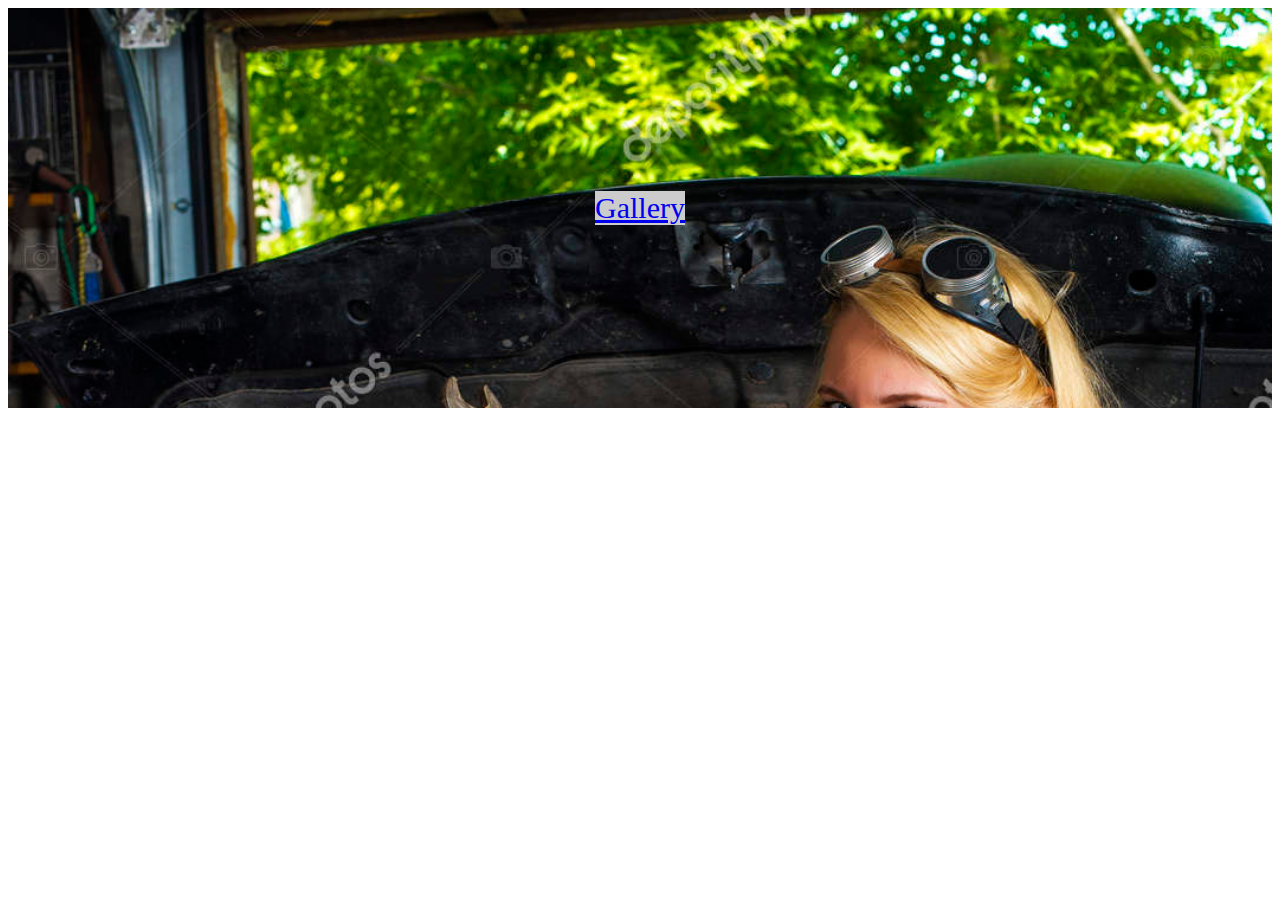
==== landing.html @ 6c05a327 "Add landing" ====
<html>
	<head>
		<link rel="stylesheet" href="styles/style.css">
	</head>
	<body>
		<div class='section'>
			<a class='link-nice' href='index.html#gallery'>
				Gallery
			</a>
		</div>
	</body>
</html>
---- styles/style.css ----
.car .image-container img{
	max-width: 300px;
	max-height: 300px;
}
.car .image-container{
	width: 300px;
	height: 300px;
	display: flex;
	justify-content: center;
	align-items: center;
}
.menu{
	width: 200px;
	background: pink;
}

.menu-fly{
	position: fixed;
}

.gallery{
	background: green;
	display: flex;
	flex-wrap: wrap;
}
.parent{
	display: flex;
}
.header{
	text-align: center;
	font-size: 40px;
}

.button{
	border: 1px red solid;
    white-space: nowrap;
    padding: 3px;
    margin: 5px;
    border-radius: 10px;
    background: #7ef4ef;
	box-shadow: 5px 2px 5px rgb(0 250 0 / 50%);
}
.gallery .car{
	border: 10px #ffc solid;
	margin: 10px;
    border-radius: 30px;
}
.car:hover,
.car:hover .name,
.car:hover .actions{
	border-color: #0cf;
	border-style: dotted;
}
.car .name{
	border: 0;
	border-bottom: 10px #ffc solid;    
    padding: 10px;
    font-size: 40px;
}

.car .actions{
	display: flex;
	border: 0;
	border-top: 10px #ffc solid;
	justify-content: space-between;
    /* padding: 10px; */
	padding: 0px;
}

.header::before{
	content: 'x';
	background: red;
}

.car .actions .button{
	flex: 1;
	margin: 0;
	border-radius: 0;
}
.car .actions .button:hover{
	background: #7e00ef;
}
.car .actions .button:first-child{
	border-bottom-left-radius: 20px;
}
.car .actions .button:last-child{
	border-bottom-right-radius: 20px;
}

.content{
	flex: 1;
}

.statistic{
	height: 600px;
}

.feedback{
	height: 600px;
}

.page:target{
	display: flex;
}

.page{
	display: none;
}

.rect{
	background: #cc00aa;
	height: 20px;
	flex: 1;
	margin: 10px;
}

table{
	width: 100%;
}

table tr td{
	border: 1px black solid;
}
td{
	background: pink;
}

table tr:nth-child(2n) td:nth-child(2n + 1),
table tr:nth-child(2n + 1) td:nth-child(2n){ 
	background: #ccc;
}

#stat table tr:hover td{
	background: #d0d;
}


.always{
	position: fixed;
	background: red;
	width: 200px;
	height: 200px;
	left: 300px;
	top: 150px;
}

#media{
	display: flex;
	flex-direction: column;
}


@media screen and (max-width: 900px) {
  .menu {
	background: green;
	width: 100%;
  }
  
  .content {
	background: green;
  }
}

.section{
	width: 100%;
	height: 400px;
	background-image: url(../images/Car1.jpg);
	background-size: cover;
	display: flex;
	justify-content: center;
	align-items: center;
}

.link-nice{
	font-size: 30px;
	background: #ccc;
}
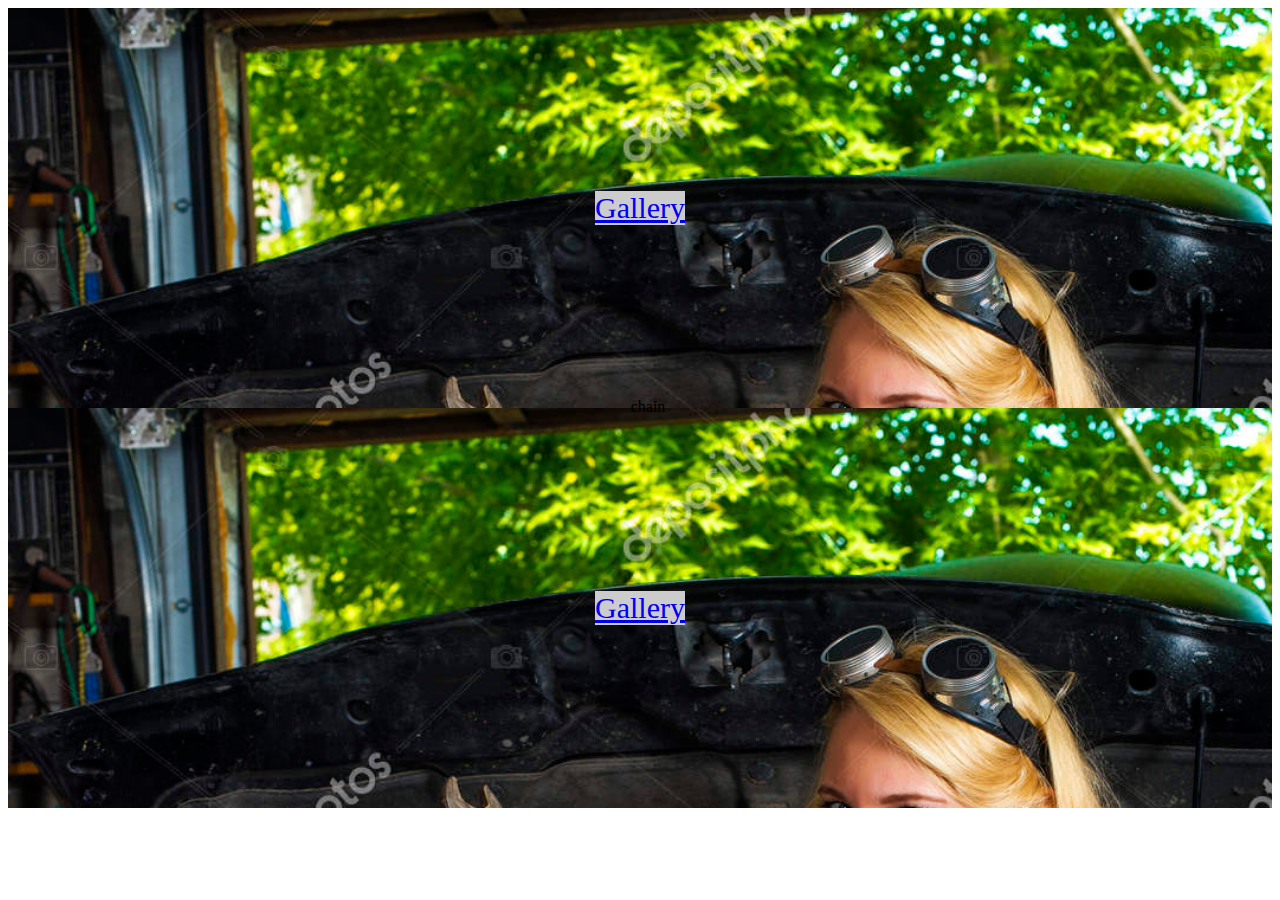
==== commit 64b2c654: "Last lesson" ====
--- a/landing.html
+++ b/landing.html
@@ -3,6 +3,14 @@
 		<link rel="stylesheet" href="styles/style.css">
 	</head>
 	<body>
+		<div class='section'>
+			<a class='link-nice' href='index.html#gallery'>
+				Gallery
+			</a>
+		</div>
+		<div class='chain'>
+			chain
+		</div>
 		<div class='section'>
 			<a class='link-nice' href='index.html#gallery'>
 				Gallery
--- a/styles/style.css
+++ b/styles/style.css
@@ -51,6 +51,12 @@
 	border-color: #0cf;
 	border-style: dotted;
 }
+
+
+button:hover .name{
+	color: red;
+}
+
 .car .name{
 	border: 0;
 	border-bottom: 10px #ffc solid;    
@@ -145,7 +151,6 @@
 }
 
 #media{
-	display: flex;
 	flex-direction: column;
 }
 
@@ -171,6 +176,14 @@
 	align-items: center;
 }
 
+.chain{
+	position: absolute;
+    width: 100%;
+    display: flex;
+    justify-content: center;
+	margin-top: -10px;
+}
+
 .link-nice{
 	font-size: 30px;
 	background: #ccc;
@@ -178,9 +191,8 @@
 
 
 
+.button:hover{
+	background: red;
+}
 
 
-
-
-
-
